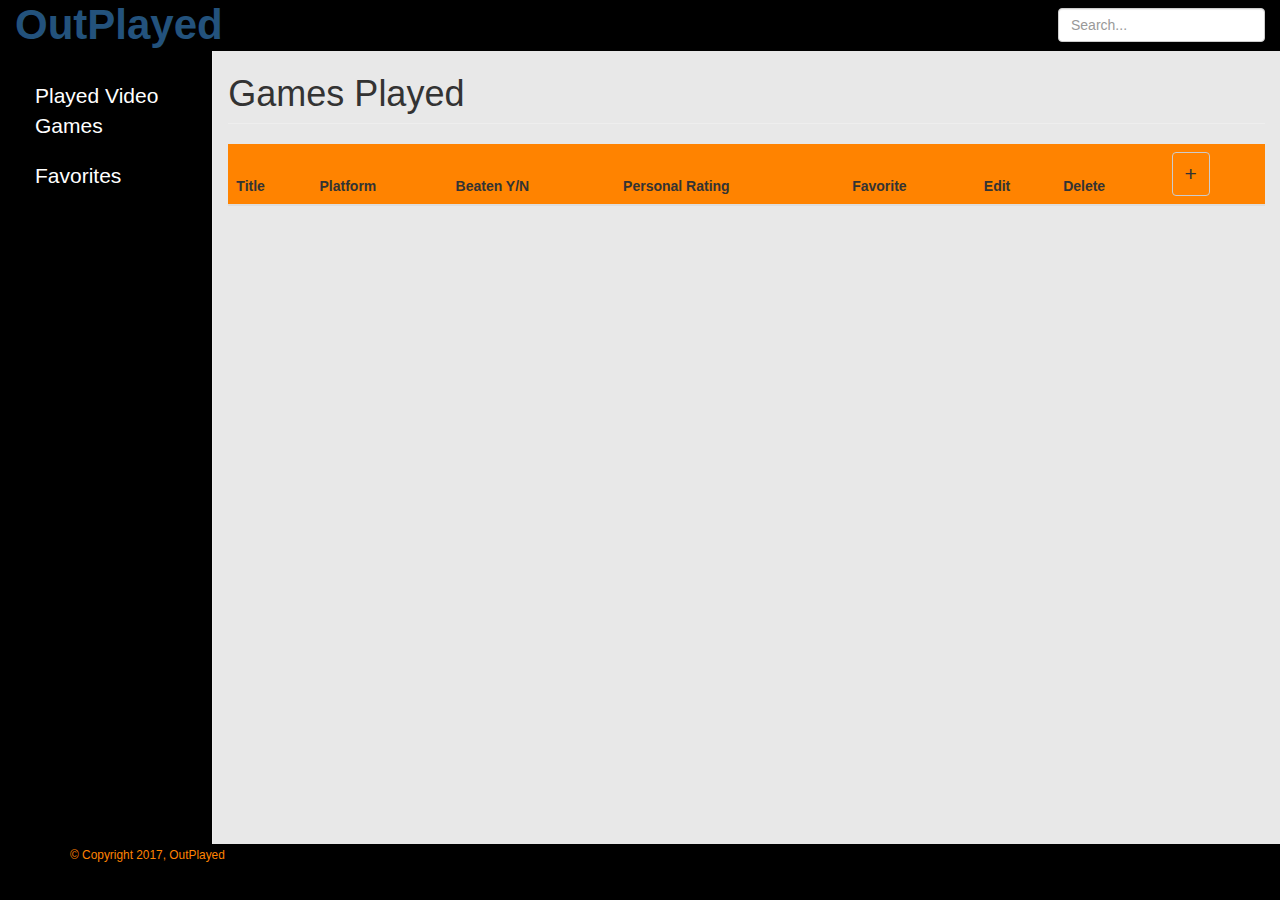
==== user.html @ a39bd10d "added login" ====
<!DOCTYPE html>
<html>
  <head>
    <meta charset="utf-8">
    <title></title>

    <link rel="stylesheet" href="https://maxcdn.bootstrapcdn.com/bootstrap/3.3.7/css/bootstrap.min.css" integrity="sha384-BVYiiSIFeK1dGmJRAkycuHAHRg32OmUcww7on3RYdg4Va+PmSTsz/K68vbdEjh4u" crossorigin="anonymous">
    <link rel="stylesheet" href="styleUser.css">
  </head>
  <body>
    <nav class='navbar navbar-fixed-top'>
      <div class="container-fluid">
        <div class="navbar-header">
          <a class='navbar-brand' href="#">OutPlayed</a>
        </div>
        <form class="navbar-form navbar-right">
          <input type="text" class="form-control" placeholder="Search...">
        </form>
      </div>
    </nav>
    <div class="container-fluid">
      <div class="row">
        <div class="col-sm-3 col-md-2 sidebar">
          <ul class='nav navsidebar'>
            <li class='active'><a href="#">Played Video Games</a></li>
            <li><a href="#">Favorites</a></li>
          </ul>
        </div>
        <div class="col-sm-9 col-sm-offset-3 col-md-10 col-md-offset-2 main">
          <h1 class='page-header'>Games Played</h1>
          <div class="table-responsive">
            <table class='table table-striped'>
              <thead>
                <tr>
                  <th>Title</th>
                  <th>Platform</th>
                  <th>Beaten Y/N</th>
                  <th>Personal Rating</th>
                  <th>Favorite</th>
                  <th>Edit</th>
                  <th>Delete</th>
                  <th><button type="button" class="btn btn-default add-button" data-toggle="modal" data-target="#postModal">+</button>
                </tr>
              </thead>
              <tbody class='table_body'>
              </tbody>
            </table>
        </div>
      </div>
    </div>
    <footer class='footer-bottom'>
      <div class="container">
        <small>&copy; Copyright 2017, OutPlayed</small>
      </div>
    </footer>

    <div class="modal fade" id="putModal" tabindex="-1" role="dialog" aria-labelledby="myModalLabel">
      <div class="modal-dialog" role="document">
        <div class="modal-content">
          <div class="modal-header">
            <button type="button" class="close" data-dismiss="modal" aria-label="Close"><span aria-hidden="true">&times;</span></button>
            <h4 class="modal-title" id="myModalLabel">Edit</h4>
          </div>
          <div class="modal-body">
            <form class='form-inline'>
              <div class="form-group">
                <label for="name">Title</label>
                <input class="form-control" id="edit-name" value="">
              </div>
              <div class="form-group">
                <label for="platform">Platform</label>
                <input class="form-control" id="edit-platform" value="">
              </div><br>
              <div class='form-group'>
                <label for="role"></label>
                <select id="edit-rating" class="rating" name="rating">
                  <option value="select" selected disabled>Select a Number</option>
                  <option value="1" >1</option>
                  <option value="2" >2</option>
                  <option value="3" >3</option>
                  <option value="4" >4</option>
                  <option value="5" >5</option>
                </select>
              </div>
              <div class="btn-group" data-toggle="buttons">
                <h5>Have you beaten<br>the game?</h5>
                <label class="btn btn-default false-radio">
                  <input type="radio" name="put-options" id="false" autocomplete="off" value="false"> False
                </label>
                <label class="btn btn-default true-radio">
                  <input type="radio" name="put-options" id="true" autocomplete="off" value="true"> True
                </label>
              </div>
            </form>

          </div>
          <div class="modal-footer">
            <button type="button" class="btn btn-default" data-dismiss="modal">Close</button>
            <button id='saveButton' name='' type="button" class="btn btn-default put-save" data-dismiss="modal">Save changes</button>
          </div>
        </div>
      </div>
    </div>

    <div class="modal fade" id="postModal" tabindex="-1" role="dialog" aria-labelledby="myModalLabel">
      <div class="modal-dialog" role="document">
        <div class="modal-content">
          <div class="modal-header">
            <button type="button" class="close" data-dismiss="modal" aria-label="Close"><span aria-hidden="true">&times;</span></button>
            <h4 class="modal-title" id="myModalLabel">Add</h4>
          </div>
          <div class="modal-body">
            <form class='form-inline'>
              <div class="form-group">
                <label for="add-name">Title</label>
                <input  class="form-control" id="add-name" value="">
              </div>
              <div class="form-group">
                <label for="add-platform">Platform</label>
                <input  class="form-control" id="add-platform" value="">
              </div><br>
              <div class='form-group'>
                <label for="role"></label>
                <select id="add-rating" class="rating" name="rating" value="">
                  <option value="select" selected disabled>Select a Number</option>
                  <option value="1" >1</option>
                  <option value="2" >2</option>
                  <option value="3" >3</option>
                  <option value="4" >4</option>
                  <option value="5" >5</option>
                </select>
              </div>
              <div class="btn-group" data-toggle="buttons">
                <h5>Have you beaten<br>the game?</h5>
                <label class="btn btn-default active">
                  <input type="radio" name="post-options" id="option1.0" autocomplete="off" value='false' checked> False
                </label>
                <label class="btn btn-default">
                  <input type="radio" name="post-options" id="option2.0" autocomplete="off" value="true"> True
                </label>
              </div>
            </form>

          </div>
          <div class="modal-footer">
            <button type="button" class="btn btn-default" data-dismiss="modal">Close</button>
            <button type="button" class="btn btn-default add-save" data-dismiss="modal">Save changes</button>
          </div>
        </div>
      </div>
    </div>


    <script src="https://code.jquery.com/jquery-3.2.1.min.js"integrity="sha256-hwg4gsxgFZhOsEEamdOYGBf13FyQuiTwlAQgxVSNgt4="crossorigin="anonymous"></script>
    <script src="https://maxcdn.bootstrapcdn.com/bootstrap/3.3.7/js/bootstrap.min.js" integrity="sha384-Tc5IQib027qvyjSMfHjOMaLkfuWVxZxUPnCJA7l2mCWNIpG9mGCD8wGNIcPD7Txa" crossorigin="anonymous"></script>
    <script src="app.js"></script>
  </body>
</html>
---- styleUser.css ----
body {
  background-color: #e8e8e8;
}

.navbar {
  background-color: black;
}

.navbar-brand {
  color: #ff8300;
  font-size: 3em;
  font-weight: bolder;
}

.sidebar {
  background-color: black;
  position: fixed;
  top: 51px;
  bottom: 0;
  left: 0;
  z-index: 1000;
  display: block;
  padding: 20px;
  overflow-x: hidden;
  overflow-y: auto;
  border-right: 1px solid #eee;
}

a {
  color: white;
  font-size: 1.5em;
}

.main {
  top: 34px;
}

th {
  background-color: #ff8300;
}

.add-button {
  background-color: #ff8300;
  font-size: 1.5em;
}

.footer-bottom {
  background-color: black;
  color: #ff8300;
  position: fixed;
  height: 4em;
  left: 0;
  bottom: 0;
  z-index: 1000;
  width: 100%;
}
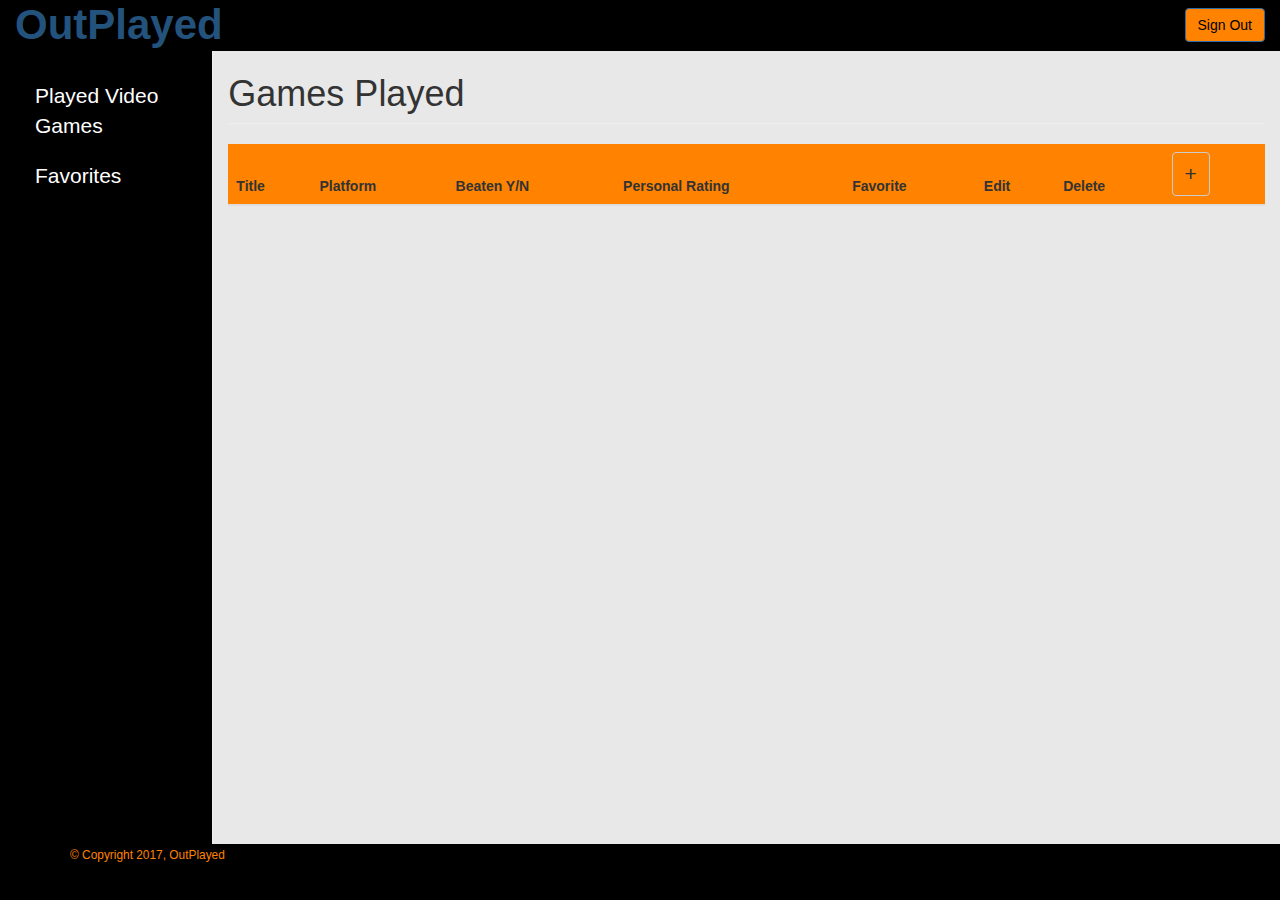
==== commit 9a98b9cf: "fixed requests" ====
--- a/user.html
+++ b/user.html
@@ -14,7 +14,7 @@
           <a class='navbar-brand' href="#">OutPlayed</a>
         </div>
         <form class="navbar-form navbar-right">
-          <input type="text" class="form-control" placeholder="Search...">
+          <button class="btn signOut btn-primary" type="submit" data-target='logout'>Sign Out</button>
         </form>
       </div>
     </nav>
@@ -154,5 +154,6 @@
     <script src="https://code.jquery.com/jquery-3.2.1.min.js"integrity="sha256-hwg4gsxgFZhOsEEamdOYGBf13FyQuiTwlAQgxVSNgt4="crossorigin="anonymous"></script>
     <script src="https://maxcdn.bootstrapcdn.com/bootstrap/3.3.7/js/bootstrap.min.js" integrity="sha384-Tc5IQib027qvyjSMfHjOMaLkfuWVxZxUPnCJA7l2mCWNIpG9mGCD8wGNIcPD7Txa" crossorigin="anonymous"></script>
     <script src="app.js"></script>
+    <script src='auth.js'></script>
   </body>
 </html>
--- a/styleUser.css
+++ b/styleUser.css
@@ -10,6 +10,11 @@
   color: #ff8300;
   font-size: 3em;
   font-weight: bolder;
+}
+
+.signOut {
+  background-color: #ff8300;
+  color: black;
 }
 
 .sidebar {
